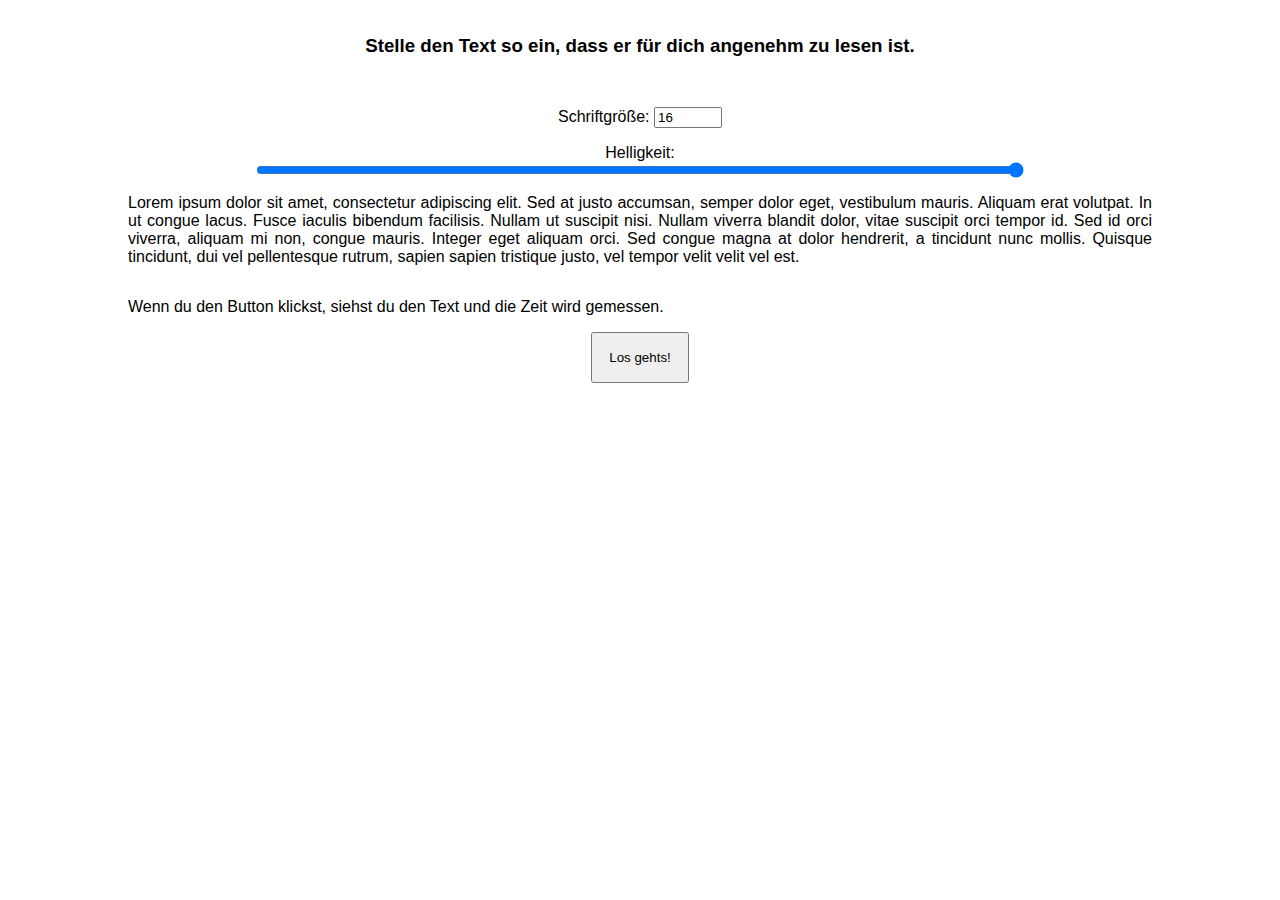
==== index.html @ cec13aaf "some text changes" ====
<!DOCTYPE html>
<html>
  <head>
    <title>Lesestudie</title>
    <meta name="viewport" content="width=device-width, initial-scale=1.0">
    <style>
      body {
        font-family: Arial, sans-serif;
        margin: 0;
        padding: 0;
        background-color: rgb(255,255,255);
      }
      h3 {
        text-align: center;
        padding: 1rem;
      }
      p {
        width: 80%;
        margin: 0 auto;
        padding: 1rem;
        text-align: justify;
        font-size: 16px;
      }
      @media (max-width: 700px) {
        p {
          width: 90%;
        }
      }
      #text-size-form {
        text-align: center;
        padding: 1rem;
      }
      #text-size-input {
        width: 60px;
      }
      #text-toggle-button {
      display: block;
      margin: 0 auto;
      padding: 1rem;
      text-align: center;
      }
      #color-form {
        direction: ltr;
        text-align: center;
        padding: 1 rem;
      }
      #color-slider {
        display: block;
        margin: 0 auto;
        width: 60%;
      }

    </style>
  </head>
  <body>
    <h3>Stelle den Text so ein, dass er für dich angenehm zu lesen ist.</h3>
    <form id="text-size-form">
      <label for="text-size-input">Schriftgröße:</label>
      <input type="number" id="text-size-input" value="16">
    </form>
    <form id="color-form">
      <label for="color-slider">Helligkeit:</label>
      <input type="range" id="color-slider" min="200" max="255" value="255">
    </form>
    <p id="lorem-ipsum">Lorem ipsum dolor sit amet, consectetur adipiscing elit. Sed at justo accumsan, semper dolor eget, vestibulum mauris. Aliquam erat volutpat. In ut congue lacus. Fusce iaculis bibendum facilisis. Nullam ut suscipit nisi. Nullam viverra blandit dolor, vitae suscipit orci tempor id. Sed id orci viverra, aliquam mi non, congue mauris. Integer eget aliquam orci. Sed congue magna at dolor hendrerit, a tincidunt nunc mollis. Quisque tincidunt, dui vel pellentesque rutrum, sapien sapien tristique justo, vel tempor velit velit vel est.</p>
    <p id="info-text"> Wenn du den Button klickst, siehst du den Text und die Zeit wird gemessen. </p>
    <button id="text-toggle-button">Los gehts!</button>
    <script>
      const textSizeInput = document.getElementById("text-size-input");
      const loremIpsum = document.getElementById("lorem-ipsum");
      const brightnessSlider = document.getElementById("color-slider");
      const infotext = document.getElementById("info-text")
      const textToggleButton = document.getElementById("text-toggle-button");

      

      textSizeInput.addEventListener("input", function(event) {
        loremIpsum.style.fontSize = textSizeInput.value + "px";
        infotext.style.fontSize = textSizeInput.value + "px";

      });
      
      brightnessSlider.addEventListener("input", function(event) {
        const colorValue = brightnessSlider.value;
        const backgroundColor = `rgb(${colorValue}, ${colorValue}, ${colorValue})`;
        document.body.style.backgroundColor = backgroundColor;
      });


      textToggleButton.addEventListener("click", disableAll);
      const textSize = textSizeInput.value + "px";
      function disableAll() {
        const body = document.body;
        const elements = document.querySelectorAll("h3, p, form, button, input")

        elements.forEach((element) => {
          element.remove()
        })
        fetch("text.txt")
        .then(response => response.text())
        .then(data => {
          const newPara = document.createElement("p");
          const textNode = document.createTextNode(data);
          newPara.appendChild(textNode);
          newPara.style.fontSize = textSize;
          newPara.style.textAlign = "center";
          body.appendChild(newPara);
        })
        .catch(error => console.error(error));
    }
      
     
      
    </script>
  </body>
</html>
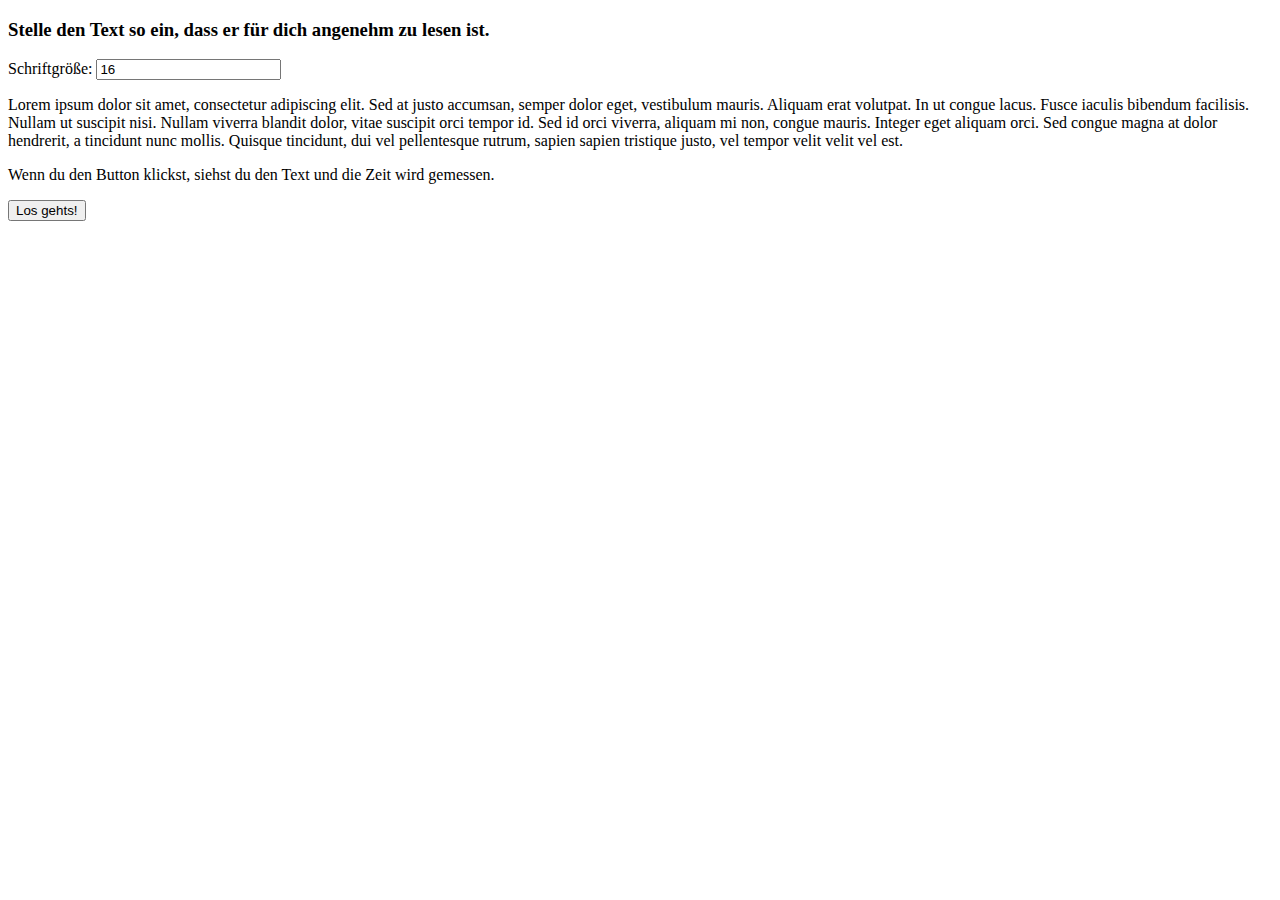
==== commit 8482b6b7: "fixed the text size problem" ====
--- a/index.html
+++ b/index.html
@@ -3,54 +3,7 @@
   <head>
     <title>Lesestudie</title>
     <meta name="viewport" content="width=device-width, initial-scale=1.0">
-    <style>
-      body {
-        font-family: Arial, sans-serif;
-        margin: 0;
-        padding: 0;
-        background-color: rgb(255,255,255);
-      }
-      h3 {
-        text-align: center;
-        padding: 1rem;
-      }
-      p {
-        width: 80%;
-        margin: 0 auto;
-        padding: 1rem;
-        text-align: justify;
-        font-size: 16px;
-      }
-      @media (max-width: 700px) {
-        p {
-          width: 90%;
-        }
-      }
-      #text-size-form {
-        text-align: center;
-        padding: 1rem;
-      }
-      #text-size-input {
-        width: 60px;
-      }
-      #text-toggle-button {
-      display: block;
-      margin: 0 auto;
-      padding: 1rem;
-      text-align: center;
-      }
-      #color-form {
-        direction: ltr;
-        text-align: center;
-        padding: 1 rem;
-      }
-      #color-slider {
-        display: block;
-        margin: 0 auto;
-        width: 60%;
-      }
-
-    </style>
+    <link rel="stylesheet" href="style.css">
   </head>
   <body>
     <h3>Stelle den Text so ein, dass er für dich angenehm zu lesen ist.</h3>
@@ -58,59 +11,9 @@
       <label for="text-size-input">Schriftgröße:</label>
       <input type="number" id="text-size-input" value="16">
     </form>
-    <form id="color-form">
-      <label for="color-slider">Helligkeit:</label>
-      <input type="range" id="color-slider" min="200" max="255" value="255">
-    </form>
     <p id="lorem-ipsum">Lorem ipsum dolor sit amet, consectetur adipiscing elit. Sed at justo accumsan, semper dolor eget, vestibulum mauris. Aliquam erat volutpat. In ut congue lacus. Fusce iaculis bibendum facilisis. Nullam ut suscipit nisi. Nullam viverra blandit dolor, vitae suscipit orci tempor id. Sed id orci viverra, aliquam mi non, congue mauris. Integer eget aliquam orci. Sed congue magna at dolor hendrerit, a tincidunt nunc mollis. Quisque tincidunt, dui vel pellentesque rutrum, sapien sapien tristique justo, vel tempor velit velit vel est.</p>
     <p id="info-text"> Wenn du den Button klickst, siehst du den Text und die Zeit wird gemessen. </p>
     <button id="text-toggle-button">Los gehts!</button>
-    <script>
-      const textSizeInput = document.getElementById("text-size-input");
-      const loremIpsum = document.getElementById("lorem-ipsum");
-      const brightnessSlider = document.getElementById("color-slider");
-      const infotext = document.getElementById("info-text")
-      const textToggleButton = document.getElementById("text-toggle-button");
-
-      
-
-      textSizeInput.addEventListener("input", function(event) {
-        loremIpsum.style.fontSize = textSizeInput.value + "px";
-        infotext.style.fontSize = textSizeInput.value + "px";
-
-      });
-      
-      brightnessSlider.addEventListener("input", function(event) {
-        const colorValue = brightnessSlider.value;
-        const backgroundColor = `rgb(${colorValue}, ${colorValue}, ${colorValue})`;
-        document.body.style.backgroundColor = backgroundColor;
-      });
-
-
-      textToggleButton.addEventListener("click", disableAll);
-      const textSize = textSizeInput.value + "px";
-      function disableAll() {
-        const body = document.body;
-        const elements = document.querySelectorAll("h3, p, form, button, input")
-
-        elements.forEach((element) => {
-          element.remove()
-        })
-        fetch("text.txt")
-        .then(response => response.text())
-        .then(data => {
-          const newPara = document.createElement("p");
-          const textNode = document.createTextNode(data);
-          newPara.appendChild(textNode);
-          newPara.style.fontSize = textSize;
-          newPara.style.textAlign = "center";
-          body.appendChild(newPara);
-        })
-        .catch(error => console.error(error));
-    }
-      
-     
-      
-    </script>
+    <script src="scriptIndex.js"></script>
   </body>
 </html>
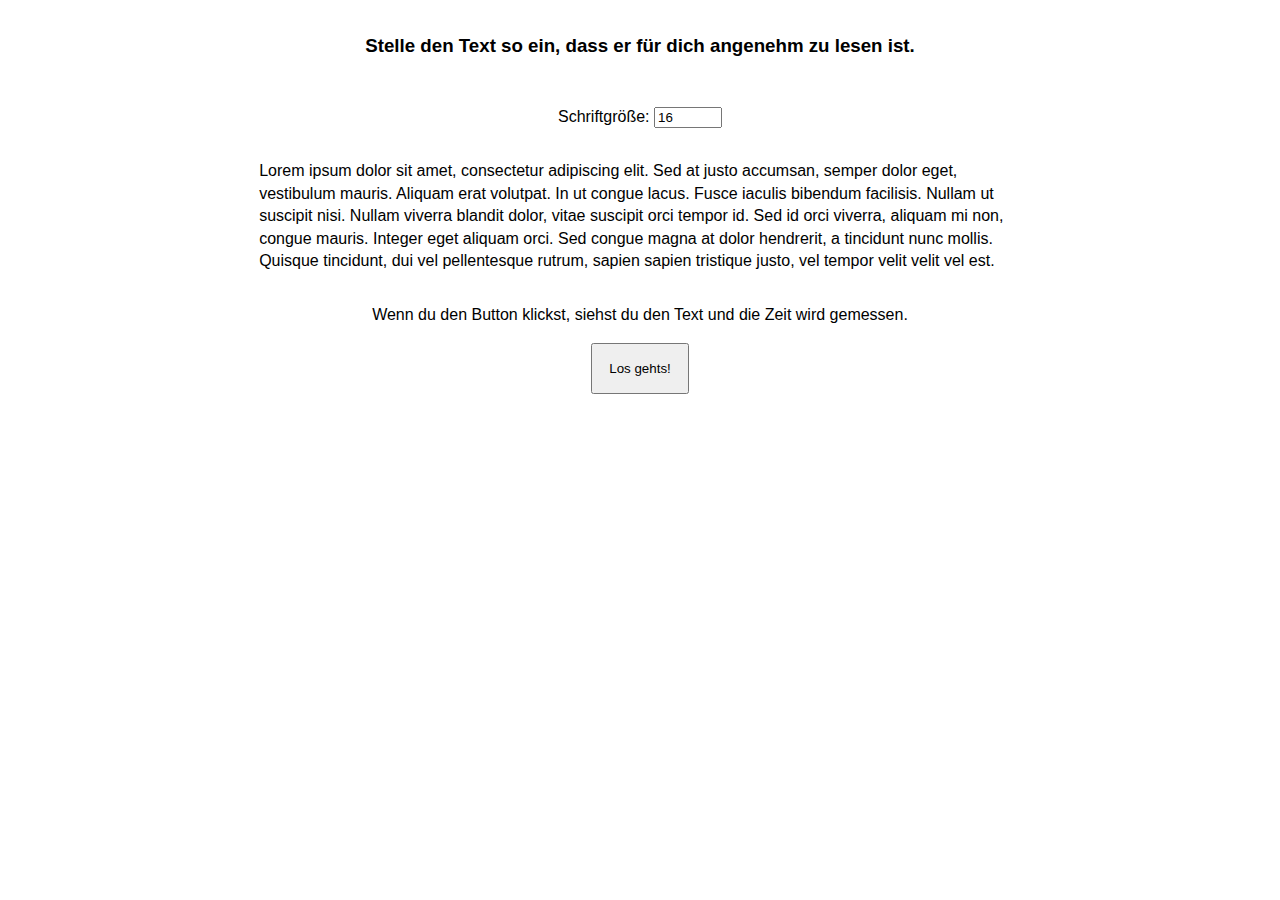
==== commit 847f5043: "styled the text" ====
--- a/index.html
+++ b/index.html
@@ -11,8 +11,10 @@
       <label for="text-size-input">Schriftgröße:</label>
       <input type="number" id="text-size-input" value="16">
     </form>
+    <div>
     <p id="lorem-ipsum">Lorem ipsum dolor sit amet, consectetur adipiscing elit. Sed at justo accumsan, semper dolor eget, vestibulum mauris. Aliquam erat volutpat. In ut congue lacus. Fusce iaculis bibendum facilisis. Nullam ut suscipit nisi. Nullam viverra blandit dolor, vitae suscipit orci tempor id. Sed id orci viverra, aliquam mi non, congue mauris. Integer eget aliquam orci. Sed congue magna at dolor hendrerit, a tincidunt nunc mollis. Quisque tincidunt, dui vel pellentesque rutrum, sapien sapien tristique justo, vel tempor velit velit vel est.</p>
     <p id="info-text"> Wenn du den Button klickst, siehst du den Text und die Zeit wird gemessen. </p>
+    </div>
     <button id="text-toggle-button">Los gehts!</button>
     <script src="scriptIndex.js"></script>
   </body>
--- a/style.css
+++ b/style.css
@@ -0,0 +1,54 @@
+      body {
+        font-family: Arial, sans-serif;
+        margin: 0;
+        padding: 0;
+        background-color: rgb(255,255,255);
+      }
+      h3 {
+        text-align: center;
+        padding: 1rem;
+      }
+      p {
+        width:fit-content;
+        margin: 0 auto;
+        padding: 1rem;
+        text-align: left;
+        font-size: 16px;
+        line-height:140%;
+        font-style: 'Calibri';
+      }
+      @media (max-width: 700px) {
+        p {
+          width: 90%;
+        }
+      }
+      div{
+        max-width: 21cm;
+        margin: 0 auto;
+        text-align: center;
+      }
+      #text-size-form {
+        text-align: center;
+        padding: 1rem;
+      }
+      #text-size-input {
+        width: 60px;
+      }
+      #text-toggle-button {
+      display: block;
+      margin: 0 auto;
+      padding: 1rem;
+      text-align: center;
+      }
+      #color-form {
+        direction: ltr;
+        text-align: center;
+        padding: 1 rem;
+      }
+      #color-slider {
+        display: block;
+        margin: 0 auto;
+        width: 60%;
+      }
+
+    